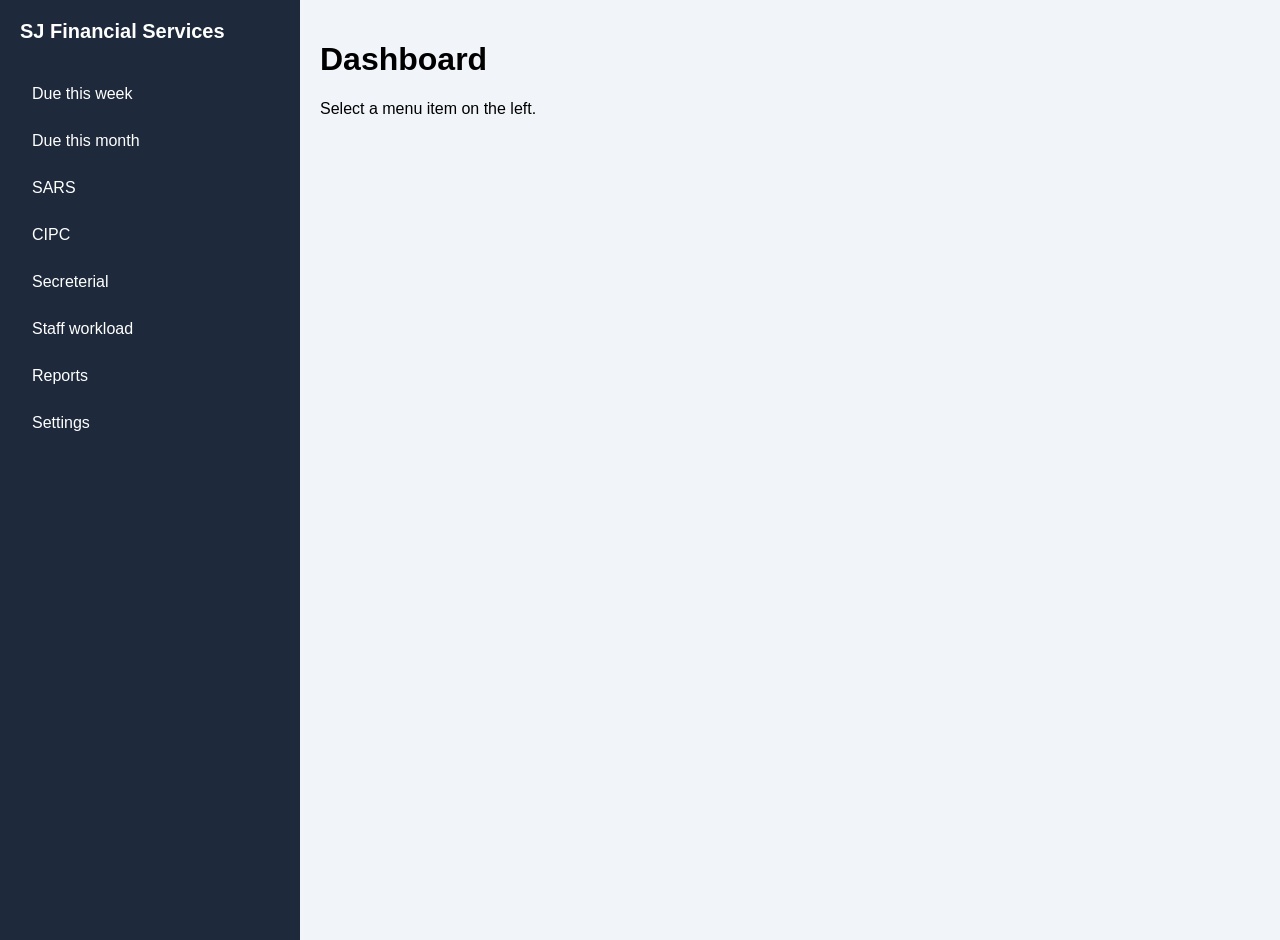
==== index.html @ 594ad9fa "Add new dropdowns and update saveCompanySetup function" ====
<!DOCTYPE html>
<html lang="en">
<head>
<meta charset="UTF-8">
<meta name="viewport" content="width=device-width, initial-scale=1.0">
<title>Firm Dashboard</title>

<style>
body {
    margin: 0;
    font-family: Arial, sans-serif;
    display: flex;
}

/* Sidebar */
.sidebar {
    width: 260px;
    background: #1e293b;
    color: white;
    height: 100vh;
    padding: 20px;
    overflow-y: auto;
}

.company-name {
    font-size: 20px;
    font-weight: bold;
    margin-bottom: 30px;
}

.menu-item {
    padding: 12px;
    margin-bottom: 5px;
    cursor: pointer;
    border-radius: 6px;
}

.menu-item:hover {
    background: #334155;
}

/* Submenu */
.submenu {
    display: none;
    margin-left: 10px;
}

.submenu-item {
    padding: 10px;
    font-size: 14px;
    background: #0f172a;
    margin-bottom: 3px;
    border-radius: 4px;
    cursor: pointer;
}

.submenu-item:hover {
    background: #1e293b;
}

/* Main content */
.main {
    flex: 1;
    padding: 20px;
    background: #f1f5f9;
    overflow-x: auto;
}

/* Excel Table */
.excel-table {
    width: 100%;
    border-collapse: collapse;
    background: white;
}

.excel-table th, .excel-table td {
    border: 1px solid #ccc;
    padding: 8px;
    text-align: left;
    
    position: relative;
    resize: horizontal;
    overflow: auto;
    min-width: 100px;
}

.excel-table th {
    background: #e2e8f0;
}

.excel-table td {
    min-width: 100px;
}

/*Add widget styling*/

.widgets {
    display: grid;
    grid-template-columns: repeat(auto-fill, minmax(220px, 1fr));
    gap: 20px;
}

.widget {
    background: white;
    padding: 20px;
    border-radius: 10px;
    box-shadow: 0 2px 6px rgba(0,0,0,0.1);
    font-weight: bold;
}

/*horizontal scroll*/

.table-container {
    overflow-x: auto;
    width: 100%;
}
    
</style>
</head>

<body>

<div class="sidebar">
    <div class="company-name">SJ Financial Services</div>

    <div class="menu-item"> Due this week</div>
    <div class="menu-item"> Due this month</div>

    <div class="menu-item" onclick="toggleSars()"> SARS</div>
    <div id="sars-submenu" class="submenu">
        <div class="submenu-item" onclick="loadCompanyTaxes()">Company Taxes</div>
    </div>

    <div class="menu-item" onclick="toggleCipc()"> CIPC</div>
    <div id="cipc-submenu" class="submenu">
        <div class="submenu-item">Annual returns</div>
    </div>

    <div class="menu-item" onclick="toggleSecretarial()"> Secreterial</div>
    <div id="secretarial-submenu" class="submenu">
        <div class="submenu-item">Company registration</div>
        <div class="submenu-item">Ultimate Beneficial Ownership (UBO)</div>
        <div class="submenu-item">Compliance checklist</div>
        <div class="submenu-item">Public Officer Update</div>
        <div class="submenu-item">Company Deregistraton</div>
        <div class="submenu-item">Company Reinstatement</div>
        <div class="submenu-item">Director Changes</div>
    </div>

    <div class="menu-item" onclick="toggleStaff()"> Staff workload</div>
    <div id="staff-submenu" class="submenu">
        <div class="submenu-item">Staff 1</div>
        <div class="submenu-item">Staff 2</div>
        <div class="submenu-item">Staff 3</div>
        <div class="submenu-item">Staff 4</div>
        <div class="submenu-item">Staff 5</div>
    </div>

    <div class="menu-item"> Reports</div>

    <div class="menu-item" onclick="toggleSettings()"> Settings</div>
    <div id="settings-submenu" class="submenu">
        <div class="submenu-item" onclick="loadCompanySetup()">Company setup</div>
        <div class="submenu-item">Staff Setup</div>
    </div>
</div>

<div class="main" id="main-content">
    <h1>Dashboard</h1>
    <p>Select a menu item on the left.</p>
</div>

<script>
    let companyDatabase = [];

/* Dropdown toggles */

function toggleSars(){
    toggleMenu("sars-submenu");
}

function toggleCipc(){
    toggleMenu("cipc-submenu");
}

function toggleSecretarial(){
    toggleMenu("secretarial-submenu");
}

function toggleStaff(){
    toggleMenu("staff-submenu");
}

function toggleSettings(){
    toggleMenu("settings-submenu");
}

function toggleMenu(id){
    var menu = document.getElementById(id);
    menu.style.display = (menu.style.display === "block") ? "none" : "block";
}

/* Load Company Setup Table */

function loadCompanySetup(){
    document.getElementById("main-content").innerHTML = `
        <h2>Company Setup</h2>

        <div class="table-container">
             <table class="excel-table">
            <thead>
                <tr>
                    <th>Business Name</th>
                    <th>Company registration number</th>
                    <th>Registration Date</th>
                    <th>AR</th>
                    <th>EMP 201</th>
                    <th>EMP 501</th>
                    <th>Payslips</th>
                    <th>ITR12</th>
                    <th>IRPs</th>
                    <th>VAT201</th>
                    <th>IRP6</th>
                    <th>AFS</th>
                    <th>Tax RT</th>
                </tr>
            </thead>
            <tbody id="company-table-body">
                ${createRow()}
            </tbody>
        </table>
    </div>
        <br>
        <button onclick="addCompanyRow()">Add Company</button>
        <button onclick="removeCompanyRow()">Remove Company</button>
    `;
}

function addCompanyRow(){
    const table = document.getElementById("company-table-body");
    table.insertAdjacentHTML("beforeend", createRow());
}

function removeCompanyRow(){
    const table = document.getElementById("company-table-body");
    const rowCount = table.rows.length;

    if(rowCount > 1){
        table.deleteRow(rowCount - 1);
    } else {
        alert("At least one row must remain.");
    }
}

function createRow(){
    return `
    <tr>
        <td contenteditable="true"></td>
        <td contenteditable="true"></td>
        <td contenteditable="true"></td>

        ${yesNoDropdown()}  <!-- AR -->
        ${yesNoDropdown()}  <!-- EMP201 -->
        ${yesNoDropdown()}  <!-- EMP501 -->
        ${yesNoDropdown()}  <!-- Payslips -->
        ${yesNoDropdown()}  <!-- ITR12 -->
        ${yesNoDropdown()}  <!-- IRPs -->
        ${vatDropdown()}    <!-- VAT201 -->
        ${yesNoDropdown()}  <!-- IRP6 -->
        ${yesNoDropdown()}  <!-- AFS -->
        ${yesNoDropdown()}  <!-- Tax RT -->
    </tr>
    `;
}

function yesNoDropdown(){
    return `
    <td>
        <select>
            <option value=""></option>
            <option>Yes</option>
            <option>No</option>
        </select>
    </td>
    `;
}

function loadCompanyTaxes(){
    const main = document.getElementById("main-content");

    main.innerHTML = `
        <h2>SARS — Company Taxes</h2>

        <div class="widgets">
            <div class="widget" onclick="loadComplianceTable('emp201','EMP201')">EMP201</div>
            <div class="widget" onclick="loadComplianceTable('emp501','EMP501')">EMP501</div>
            <div class="widget" onclick="loadVAT201()">VAT201</div>
            <div class="widget" onclick="loadComplianceTable('irp6','IRP6')">IRP6</div>
            <div class="widget" onclick="loadComplianceTable('taxrt','ITR14')">ITR14</div>
            <div class="widget" onclick="loadComplianceTable('itr12','ITR12')">ITR12</div>
            <div class="widget" onclick="loadComplianceTable('emp501','IRP5/IT3a')">IRP5/IT3a</div>
        </div>
    `;
}

function loadEMP201(){

    saveCompanySetup();

    document.getElementById("main-content").innerHTML = `
        <h2>SARS — EMP201</h2>

        <div class="table-container">
        <table class="excel-table">
            <thead>
                <tr>
                    <th>Business name</th>
                    <th>March</th>
                    <th>April</th>
                    <th>May</th>
                    <th>June</th>
                    <th>July</th>
                    <th>August</th>
                    <th>September</th>
                    <th>October</th>
                    <th>November</th>
                    <th>December</th>
                    <th>January</th>
                    <th>February</th>
                </tr>
            </thead>
            <tbody id="emp201-body">
            </tbody>
        </table>
        </div>
    `;

    populateEMP201();
    setTimeout(enableColumnResize, 100);
}

    /*pull companies from company setup*/

    function populateCompliance(field){

    const body = document.getElementById("compliance-body");

    companyDatabase.forEach(company => {

        if(company[field] === "Yes"){

            const row = body.insertRow();

            row.insertCell().innerText = company.name;

            for(let i=0;i<12;i++){
                const cell = row.insertCell();
                cell.contentEditable = "true";
            }

        }

    });
}

    /*Save companies when leaving dashboard on the right*/

function saveCompanySetup(){

    companyDatabase = [];

    const rows = document.querySelectorAll("#company-table-body tr");

    rows.forEach(row => {

        const cells = row.cells;

        const company = {
            name: cells[0].innerText,
            reg: cells[1].innerText,
            regDate: cells[2].innerText,
            ar: cells[3].querySelector("select")?.value,
            emp201: cells[4].querySelector("select")?.value,
            emp501: cells[5].querySelector("select")?.value,
            payslips: cells[6].querySelector("select")?.value,
            itr12: cells[7].querySelector("select")?.value,
            irps: cells[8].querySelector("select")?.value,
            vat201: cells[9].querySelector("select")?.value,
            irp6: cells[10].querySelector("select")?.value,
            afs: cells[11].querySelector("select")?.value,
            taxrt: cells[12].querySelector("select")?.value
        };

        if(company.name.trim() !== ""){
            companyDatabase.push(company);
        }

    });

}

    function enableColumnResize() {
    const ths = document.querySelectorAll(".excel-table th");

    ths.forEach(th => {
        th.style.resize = "horizontal";
        th.style.overflow = "auto";
    });
}

function loadComplianceTable(field, title){

    saveCompanySetup();

    document.getElementById("main-content").innerHTML = `
        <h2>SARS — ${title}</h2>

        <div class="table-container">
        <table class="excel-table">
            <thead>
                <tr>
                    <th>Business name</th>
                    <th>March</th>
                    <th>April</th>
                    <th>May</th>
                    <th>June</th>
                    <th>July</th>
                    <th>August</th>
                    <th>September</th>
                    <th>October</th>
                    <th>November</th>
                    <th>December</th>
                    <th>January</th>
                    <th>February</th>
                </tr>
            </thead>
            <tbody id="compliance-body"></tbody>
        </table>
        </div>
    `;

    populateCompliance(field);

    setTimeout(enableColumnResize, 100);
}

/*VAT201 Under SARS folder*/
    
function loadVAT201(){

    saveCompanySetup();

    document.getElementById("main-content").innerHTML = `
        <h2>SARS — VAT201</h2>

        <h3>VAT201 Group A</h3>
        <div class="table-container">
        <table class="excel-table">
            <thead>
                <tr>
                    <th>Business Name</th>
                    <th>March</th>
                    <th>May</th>
                    <th>June</th>
                    <th>August</th>
                    <th>September</th>
                    <th>November</th>
                    <th>January</th>
                </tr>
            </thead>
            <tbody id="vat201-body-a"></tbody>
        </table>
        </div>

        <br><br>

        <h3>VAT201 Group B</h3>
        <div class="table-container">
        <table class="excel-table">
            <thead>
                <tr>
                    <th>Business Name</th>
                    <th>April</th>
                    <th>July</th>
                    <th>October</th>
                    <th>December</th>
                    <th>February</th>
                </tr>
            </thead>
            <tbody id="vat201-body-b"></tbody>
        </table>
        </div>
    `;

    populateVAT201();

    setTimeout(enableColumnResize, 100);
}

function populateVAT201(){

    const bodyA = document.getElementById("vat201-body-a");
    const bodyB = document.getElementById("vat201-body-b");

    companyDatabase.forEach(company => {

        if(company.vat201 === "Yes Group A"){

            const rowA = bodyA.insertRow();
            rowA.insertCell().innerText = company.name;

            for(let i=0;i<7;i++){
                const cell = rowA.insertCell();
                cell.contentEditable = "true";
            }

        }

        if(company.vat201 === "Yes Group B"){

            const rowB = bodyB.insertRow();
            rowB.insertCell().innerText = company.name;

            for(let i=0;i<5;i++){
                const cell = rowB.insertCell();
                cell.contentEditable = "true";
            }

        }

    });
}

   function vatDropdown(){
    return `
    <td>
        <select>
            <option value=""></option>
            <option>No</option>
            <option>Yes Group A</option>
            <option>Yes Group B</option>
        </select>
    </td>
    `;
}
    
</script>

</body>
</html>
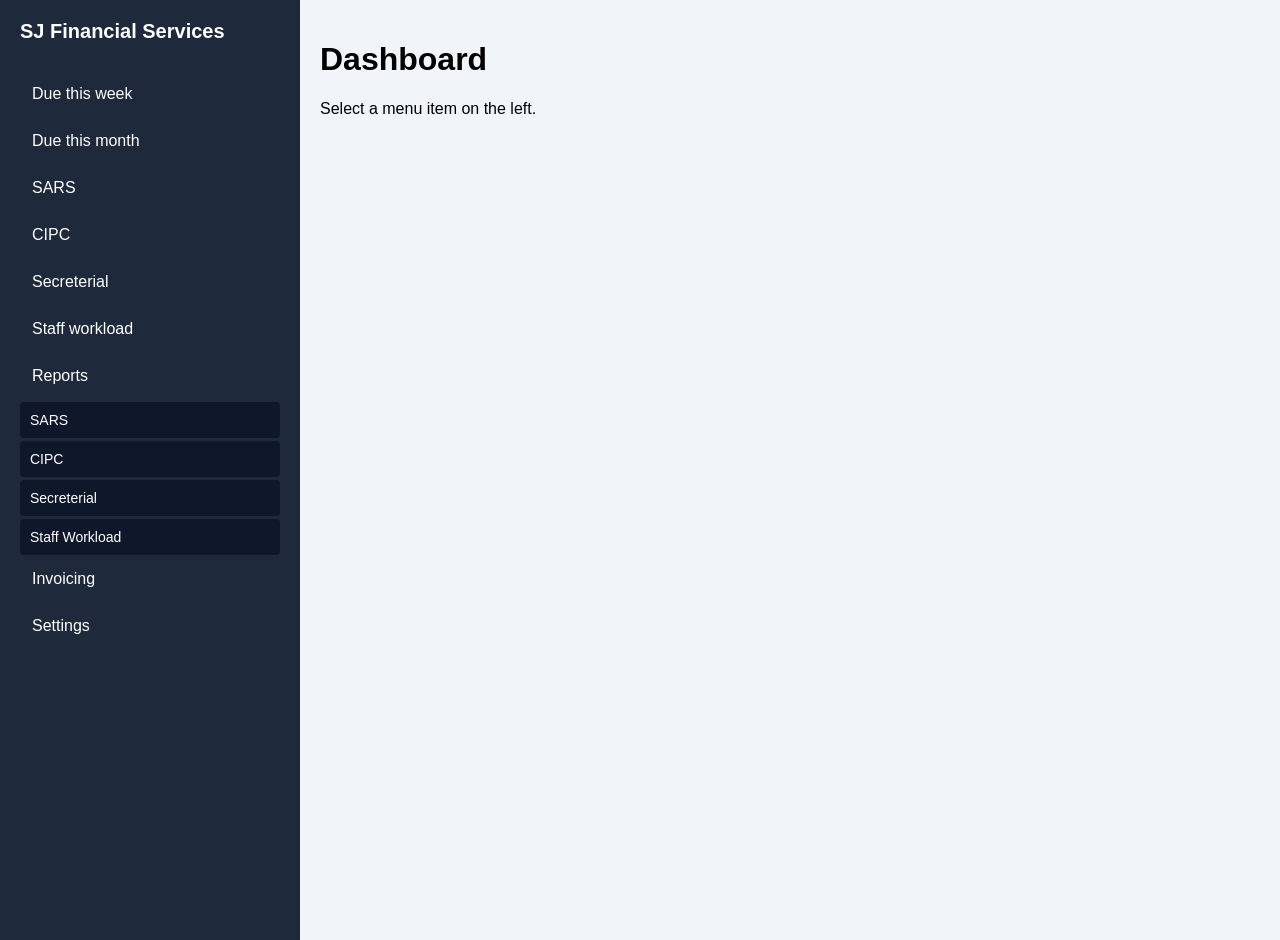
==== commit 31c6afa4: "Update index.html" ====
--- a/index.html
+++ b/index.html
@@ -114,6 +114,10 @@
     overflow-x: auto;
     width: 100%;
 }
+
+.selected-row {
+    background-color: #dbeafe !important;
+}
     
 </style>
 </head>
@@ -124,6 +128,7 @@
     <div class="company-name">SJ Financial Services</div>
 
     <div class="menu-item"> Due this week</div>
+    
     <div class="menu-item"> Due this month</div>
 
     <div class="menu-item" onclick="toggleSars()"> SARS</div>
@@ -133,7 +138,7 @@
 
     <div class="menu-item" onclick="toggleCipc()"> CIPC</div>
     <div id="cipc-submenu" class="submenu">
-        <div class="submenu-item">Annual returns</div>
+        <div class="submenu-item" onclick="loadAnnualReturns()">Annual returns</div>
     </div>
 
     <div class="menu-item" onclick="toggleSecretarial()"> Secreterial</div>
@@ -145,6 +150,7 @@
         <div class="submenu-item">Company Deregistraton</div>
         <div class="submenu-item">Company Reinstatement</div>
         <div class="submenu-item">Director Changes</div>
+        <div class="submenu-item">SARS Appointments</div>
     </div>
 
     <div class="menu-item" onclick="toggleStaff()"> Staff workload</div>
@@ -157,11 +163,17 @@
     </div>
 
     <div class="menu-item"> Reports</div>
-
+        <div class="submenu-item">SARS</div>
+        <div class="submenu-item">CIPC</div>
+        <div class="submenu-item">Secreterial</div>
+        <div class="submenu-item">Staff Workload</div>
+
+    <div class="menu-item"> Invoicing</div>
+    
     <div class="menu-item" onclick="toggleSettings()"> Settings</div>
     <div id="settings-submenu" class="submenu">
         <div class="submenu-item" onclick="loadCompanySetup()">Company setup</div>
-        <div class="submenu-item">Staff Setup</div>
+        <div class="submenu-item" onclick="loadStaffSetup()">Staff Setup</div>
     </div>
 </div>
 
@@ -172,6 +184,7 @@
 
 <script>
     let companyDatabase = [];
+    let staffCounter = 1;
 
 /* Dropdown toggles */
 
@@ -210,6 +223,7 @@
              <table class="excel-table">
             <thead>
                 <tr>
+                    <th>Select</th>
                     <th>Business Name</th>
                     <th>Company registration number</th>
                     <th>Registration Date</th>
@@ -243,18 +257,31 @@
 
 function removeCompanyRow(){
     const table = document.getElementById("company-table-body");
-    const rowCount = table.rows.length;
-
-    if(rowCount > 1){
-        table.deleteRow(rowCount - 1);
-    } else {
-        alert("At least one row must remain.");
+    const rows = table.querySelectorAll("tr");
+
+    let deleted = false;
+
+    rows.forEach((row, index) => {
+        const checkbox = row.querySelector(".row-select");
+
+        if(checkbox && checkbox.checked){
+            table.deleteRow(index);
+            deleted = true;
+        }
+    });
+
+    if(!deleted){
+        alert("Please select a company row to delete.");
     }
 }
 
 function createRow(){
     return `
     <tr>
+        <td>
+            <input type="checkbox" class="row-select" onclick="toggleRowHighlight(this)">
+        </td>
+        
         <td contenteditable="true"></td>
         <td contenteditable="true"></td>
         <td contenteditable="true"></td>
@@ -543,6 +570,186 @@
     </td>
     `;
 }
+
+    
+function toggleRowHighlight(checkbox){
+    const row = checkbox.closest("tr");
+
+    if(checkbox.checked){
+        row.classList.add("selected-row");
+    } else {
+        row.classList.remove("selected-row");
+    }
+}
+
+/*Staff setup*/
+
+function loadStaffSetup(){
+    document.getElementById("main-content").innerHTML = `
+        <h2>Staff Setup</h2>
+
+        <div class="table-container">
+        <table class="excel-table">
+            <thead>
+                <tr>
+                    <th>Select</th>
+                    <th>Staff Number</th>
+                    <th>Staff Name</th>
+                    <th>ID Number</th>
+                    <th>Tax Number</th>
+                    <th>Email</th>
+                    <th>Phone</th>
+                    <th>Start Date</th>
+                    <th>Role</th>
+                </tr>
+            </thead>
+            <tbody id="staff-table-body">
+                ${createStaffRow()}
+            </tbody>
+        </table>
+        </div>
+
+        <br>
+        <button onclick="addStaffRow()">Add Staff</button>
+        <button onclick="removeStaffRow()">Remove Staff</button>
+    `;
+}
+
+function generateStaffNumber(){
+    const number = "SJ" + String(staffCounter).padStart(3, "0");
+    staffCounter++;
+    return number;
+}
+
+function createStaffRow(){
+    return `
+    <tr>
+        <td>
+            <input type="checkbox" class="row-select" onclick="toggleRowHighlight(this)">
+        </td>
+
+        <td>${generateStaffNumber()}</td>
+
+        <td contenteditable="true"></td>
+        <td contenteditable="true"></td>
+        <td contenteditable="true"></td>
+        <td contenteditable="true"></td>
+        <td contenteditable="true"></td>
+        <td contenteditable="true"></td>
+        <td contenteditable="true"></td>
+    </tr>
+    `;
+}
+
+function addStaffRow(){
+    const table = document.getElementById("staff-table-body");
+    table.insertAdjacentHTML("beforeend", createStaffRow());
+}
+
+
+function removeStaffRow(){
+    const table = document.getElementById("staff-table-body");
+    const rows = table.querySelectorAll("tr");
+
+    rows.forEach((row, index) => {
+        const checkbox = row.querySelector(".row-select");
+
+        if(checkbox && checkbox.checked){
+            table.deleteRow(index);
+        }
+    });
+}
+
+function saveStaffSetup(){
+
+    staffDatabase = [];
+
+    const rows = document.querySelectorAll("#staff-table-body tr");
+
+    rows.forEach(row => {
+
+        const cells = row.cells;
+
+        const staff = {
+            number: cells[1].innerText,
+            name: cells[2].innerText,
+            id: cells[3].innerText,
+            tax: cells[4].innerText,
+            email: cells[5].innerText,
+            phone: cells[6].innerText,
+            startDate: cells[7].innerText,
+            role: cells[8].innerText
+        };
+
+        if(staff.name.trim() !== ""){
+            staffDatabase.push(staff);
+        }
+
+    });
+}
+
+/*Annual reutns tab*/
+
+function loadAnnualReturns(){
+
+    saveCompanySetup();
+
+    document.getElementById("main-content").innerHTML = `
+        <h2>CIPC — Annual Returns</h2>
+
+        <div class="table-container">
+        <table class="excel-table">
+            <thead>
+                <tr>
+                    <th>Business Name</th>
+                    <th>Company Registration</th>
+                    <th>Registration Date</th>
+                    <th>Month</th>
+                    <th>Notes</th>
+                </tr>
+            </thead>
+            <tbody id="ar-body"></tbody>
+        </table>
+        </div>
+    `;
+
+    populateAnnualReturns();
+
+    setTimeout(enableColumnResize, 100);
+}
+
+function populateAnnualReturns(){
+
+    const body = document.getElementById("ar-body");
+
+    companyDatabase.forEach(company => {
+
+        if(company.ar === "Yes"){
+
+            const row = body.insertRow();
+
+            row.insertCell().innerText = company.name;
+            row.insertCell().innerText = company.reg;
+            row.insertCell().innerText = company.regDate;
+
+            // Auto calculate month from registration date
+            const monthCell = row.insertCell();
+
+            if(company.regDate){
+                const date = new Date(company.regDate);
+                const month = date.toLocaleString('default', { month: 'long' });
+                monthCell.innerText = month;
+            }else{
+                monthCell.innerText = "";
+            }
+
+            // Notes editable
+            const notesCell = row.insertCell();
+            notesCell.contentEditable = "true";
+        }
+
+    });
+}
     
 </script>
 
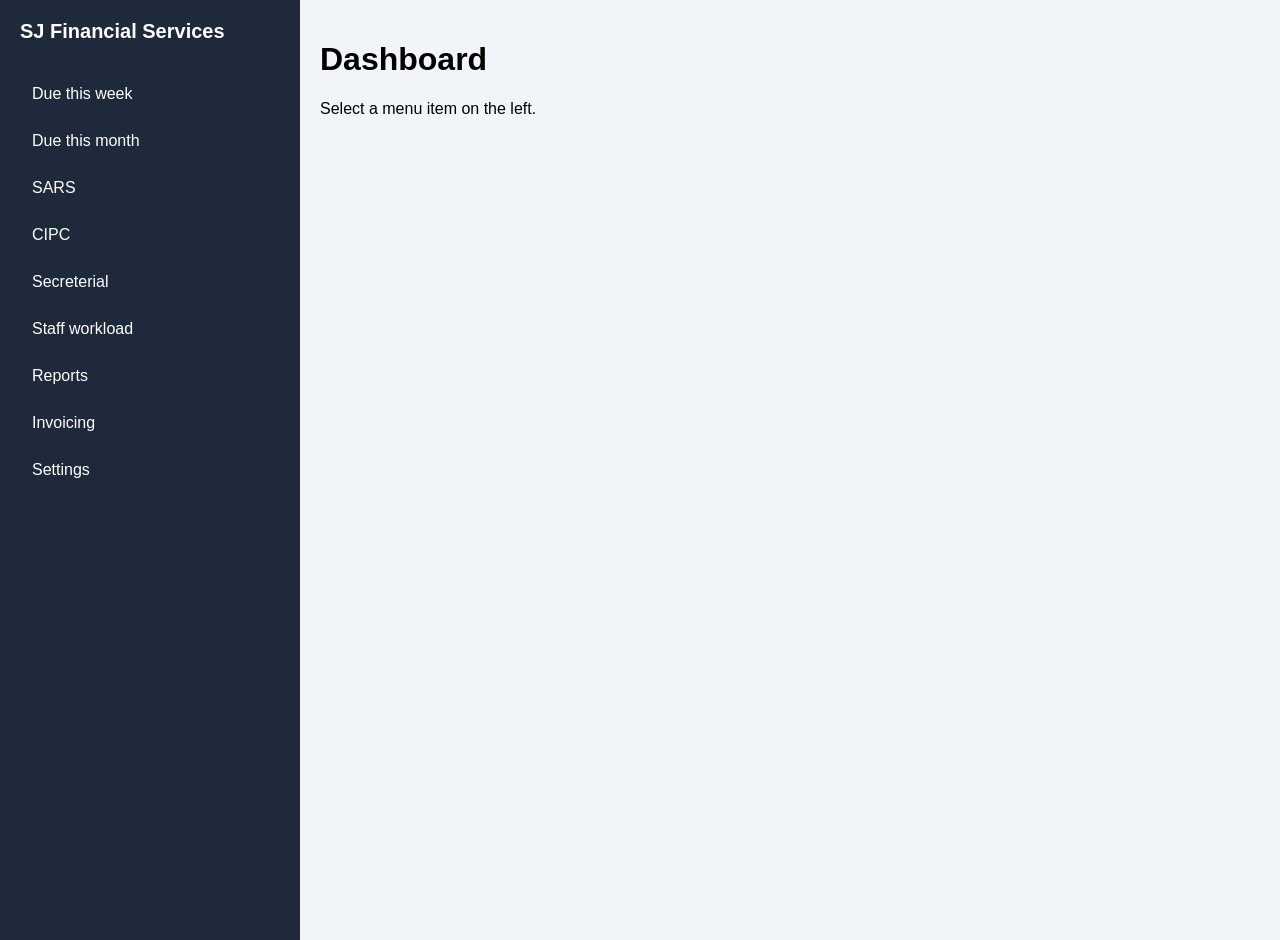
==== commit b810c1c8: "Update index.html" ====
--- a/index.html
+++ b/index.html
@@ -162,11 +162,13 @@
         <div class="submenu-item">Staff 5</div>
     </div>
 
-    <div class="menu-item"> Reports</div>
+    <div class="menu-item" onclick="toggleReports()"> Reports</div>
+    <div id="reports-submenu" class="submenu">
         <div class="submenu-item">SARS</div>
         <div class="submenu-item">CIPC</div>
         <div class="submenu-item">Secreterial</div>
         <div class="submenu-item">Staff Workload</div>
+    </div>
 
     <div class="menu-item"> Invoicing</div>
     
@@ -211,6 +213,10 @@
 function toggleMenu(id){
     var menu = document.getElementById(id);
     menu.style.display = (menu.style.display === "block") ? "none" : "block";
+}
+/* This is the code I wrote myself*/
+function toggleReports(){
+    toggleMenu("reports-submenu");
 }
 
 /* Load Company Setup Table */
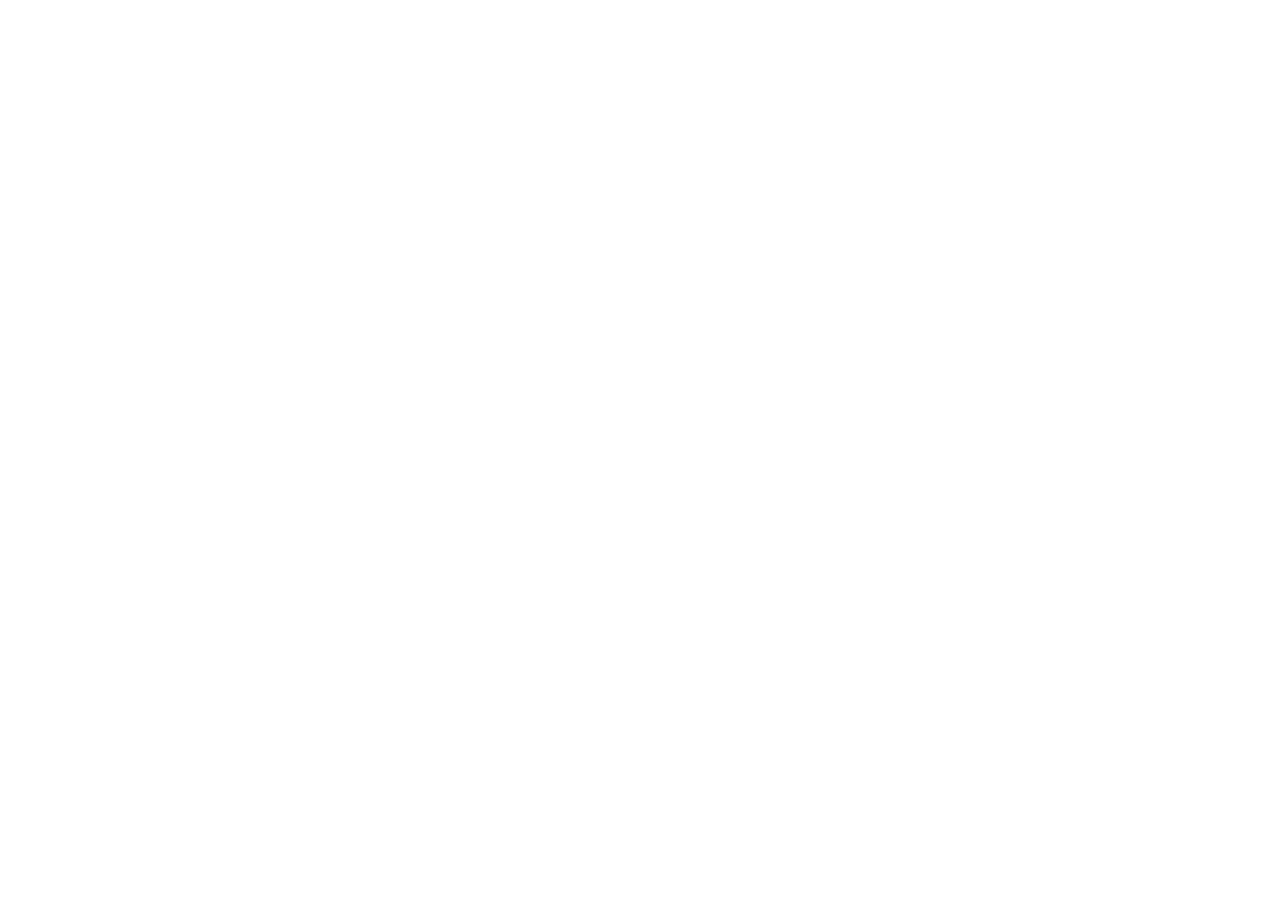
==== commit b4f84252: "Update index.html" ====
--- a/index.html
+++ b/index.html
@@ -3,70 +3,156 @@
 <head>
 <meta charset="UTF-8">
 <meta name="viewport" content="width=device-width, initial-scale=1.0">
-<title>Firm Dashboard</title>
+<title>SJ Financial Services</title>
+
+<link href="https://fonts.googleapis.com/css2?family=EB+Garamond:wght@400;500;600&family=DM+Sans:wght@300;400;500&display=swap" rel="stylesheet">
 
 <style>
+* { box-sizing: border-box; }
+
 body {
     margin: 0;
     font-family: Arial, sans-serif;
     display: flex;
-}
-
-/* Sidebar */
+    height: 100vh;
+    overflow: hidden;
+}
+
+/* ─── SIDEBAR ─────────────────────────────────── */
 .sidebar {
     width: 260px;
+    min-width: 260px;
     background: #1e293b;
     color: white;
     height: 100vh;
-    padding: 20px;
+    display: flex;
+    flex-direction: column;
+    overflow: hidden;
+    transition: width 0.25s ease, min-width 0.25s ease;
+    flex-shrink: 0;
+}
+
+.sidebar.collapsed {
+    width: 64px;
+    min-width: 64px;
+}
+
+.sidebar-header {
+    display: flex;
+    align-items: center;
+    gap: 12px;
+    padding: 14px 12px;
+    min-height: 60px;
+    flex-shrink: 0;
+}
+
+.sidebar-toggle {
+    font-size: 20px;
+    cursor: pointer;
+    padding: 6px;
+    border-radius: 6px;
+    flex-shrink: 0;
+    width: 36px;
+    height: 36px;
+    display: flex;
+    align-items: center;
+    justify-content: center;
+}
+
+.sidebar-toggle:hover {
+    background: rgba(255,255,255,0.15);
+}
+
+.company-name {
+    font-size: 16px;
+    font-weight: bold;
+    white-space: nowrap;
+    overflow: hidden;
+    opacity: 1;
+    transition: opacity 0.2s ease;
+}
+
+.sidebar.collapsed .company-name {
+    opacity: 0;
+    pointer-events: none;
+    width: 0;
+}
+
+.sidebar-nav {
+    flex: 1;
     overflow-y: auto;
-}
-
-.company-name {
-    font-size: 20px;
-    font-weight: bold;
-    margin-bottom: 30px;
+    overflow-x: hidden;
+    padding: 6px 0 16px;
 }
 
 .menu-item {
-    padding: 12px;
-    margin-bottom: 5px;
-    cursor: pointer;
-    border-radius: 6px;
-}
-
-.menu-item:hover {
-    background: #334155;
+    display: flex;
+    align-items: center;
+    gap: 14px;
+    padding: 11px 14px;
+    cursor: pointer;
+    border-radius: 8px;
+    margin: 2px 6px;
+    white-space: nowrap;
+    transition: background 0.15s;
+}
+
+.menu-item:hover { background: #334155; }
+
+.menu-icon {
+    font-size: 18px;
+    flex-shrink: 0;
+    width: 22px;
+    text-align: center;
+}
+
+.menu-text {
+    font-size: 14px;
+    opacity: 1;
+    transition: opacity 0.15s ease;
+    overflow: hidden;
+}
+
+.sidebar.collapsed .menu-text {
+    opacity: 0;
+    width: 0;
+}
+
+.sidebar.collapsed .submenu {
+    display: none !important;
 }
 
 /* Submenu */
 .submenu {
     display: none;
-    margin-left: 10px;
+    margin-left: 8px;
 }
 
 .submenu-item {
-    padding: 10px;
-    font-size: 14px;
+    display: flex;
+    align-items: center;
+    gap: 10px;
+    padding: 9px 14px;
+    font-size: 13px;
     background: #0f172a;
-    margin-bottom: 3px;
-    border-radius: 4px;
-    cursor: pointer;
-}
-
-.submenu-item:hover {
-    background: #1e293b;
-}
-
-/* Main content */
+    margin: 2px 6px;
+    border-radius: 6px;
+    cursor: pointer;
+    white-space: nowrap;
+}
+
+.submenu-item:hover { background: #1e293b; }
+
+/* ─── MAIN ─────────────────────────────────────── */
 .main {
     flex: 1;
-    padding: 20px;
+    padding: 24px;
     background: #f1f5f9;
-    overflow-x: auto;
-}
-
-/* Excel Table */
+    overflow: auto;
+    height: 100vh;
+}
+
+/* ─── TABLES ────────────────────────────────────── */
 .excel-table {
     width: 100%;
     border-collapse: collapse;
@@ -77,23 +163,24 @@
     border: 1px solid #ccc;
     padding: 8px;
     text-align: left;
-    
     position: relative;
+    min-width: 100px;
+}
+
+.excel-table th {
+    background: #e2e8f0;
     resize: horizontal;
     overflow: auto;
-    min-width: 100px;
-}
-
-.excel-table th {
-    background: #e2e8f0;
-}
-
-.excel-table td {
-    min-width: 100px;
-}
-
-/*Add widget styling*/
-
+}
+
+.table-container {
+    overflow-x: auto;
+    width: 100%;
+}
+
+.selected-row { background-color: #dbeafe !important; }
+
+/* ─── WIDGETS ─────────────────────────────────── */
 .widgets {
     display: grid;
     grid-template-columns: repeat(auto-fill, minmax(220px, 1fr));
@@ -106,658 +193,318 @@
     border-radius: 10px;
     box-shadow: 0 2px 6px rgba(0,0,0,0.1);
     font-weight: bold;
-}
-
-/*horizontal scroll*/
-
-.table-container {
-    overflow-x: auto;
+    cursor: pointer;
+    transition: all 0.2s;
+}
+
+.widget:hover {
+    box-shadow: 0 4px 12px rgba(0,0,0,0.15);
+    transform: translateY(-2px);
+}
+
+/* ─── COLUMN TOGGLE ──────────────────────────── */
+.col-toggles {
+    background: white;
+    padding: 12px 16px;
+    border-radius: 8px;
+    margin-bottom: 14px;
+    display: flex;
+    flex-wrap: wrap;
+    gap: 10px;
+    align-items: center;
+    box-shadow: 0 1px 4px rgba(0,0,0,0.07);
+    font-size: 13px;
+}
+
+.col-toggles label {
+    display: flex;
+    align-items: center;
+    gap: 5px;
+    cursor: pointer;
+}
+
+/* ─── INVOICE STYLES ─────────────────────────── */
+.invoice-wrapper { max-width: 860px; margin: 0 auto; }
+
+.invoice-toolbar {
+    display: flex;
+    gap: 10px;
+    margin-bottom: 20px;
+    align-items: center;
+    flex-wrap: wrap;
+}
+
+.invoice-toolbar button {
+    padding: 10px 22px;
+    border: none;
+    border-radius: 6px;
+    cursor: pointer;
+    font-size: 14px;
+    font-weight: 600;
+}
+
+.btn-print { background: #1e293b; color: white; }
+.btn-print:hover { background: #334155; }
+.btn-new { background: #e2e8f0; color: #1e293b; }
+.btn-new:hover { background: #cbd5e1; }
+
+.invoice-box {
+    background: white;
+    padding: 50px 55px;
+    font-family: 'DM Sans', sans-serif;
+    font-size: 13.5px;
+    color: #1e293b;
+    box-shadow: 0 4px 24px rgba(0,0,0,0.08);
+}
+
+.inv-header {
+    display: flex;
+    justify-content: space-between;
+    align-items: flex-start;
+    border-bottom: 2px solid #1e293b;
+    padding-bottom: 24px;
+    margin-bottom: 30px;
+}
+
+.inv-logo {
+    width: 110px;
+    height: 80px;
+    border: 2px dashed #cbd5e1;
+    border-radius: 6px;
+    display: flex;
+    align-items: center;
+    justify-content: center;
+    font-size: 11px;
+    color: #94a3b8;
+    text-align: center;
+    cursor: pointer;
+    background: #f8fafc;
+    position: relative;
+    overflow: hidden;
+}
+
+.inv-logo img { width: 100%; height: 100%; object-fit: contain; }
+
+.inv-logo input[type="file"] {
+    position: absolute;
+    opacity: 0;
     width: 100%;
-}
-
-.selected-row {
-    background-color: #dbeafe !important;
-}
-    
+    height: 100%;
+    cursor: pointer;
+}
+
+.inv-firm-info { text-align: right; }
+
+.inv-firm-name {
+    font-family: 'EB Garamond', serif;
+    font-size: 22px;
+    font-weight: 600;
+    margin-bottom: 6px;
+}
+
+.inv-firm-info p { margin: 2px 0; font-size: 12.5px; color: #475569; }
+
+.inv-firm-info [contenteditable] {
+    display: inline-block;
+    min-width: 160px;
+    outline: none;
+    border-bottom: 1px dashed transparent;
+    transition: border-color 0.2s;
+}
+
+.inv-firm-info [contenteditable]:hover,
+.inv-firm-info [contenteditable]:focus { border-bottom-color: #94a3b8; }
+
+.inv-meta {
+    display: flex;
+    justify-content: space-between;
+    margin-bottom: 30px;
+    gap: 20px;
+}
+
+.inv-bill-to { flex: 1; }
+
+.inv-bill-to h4 {
+    font-size: 10px;
+    letter-spacing: 0.12em;
+    text-transform: uppercase;
+    color: #94a3b8;
+    margin: 0 0 8px 0;
+}
+
+.inv-bill-to [contenteditable] {
+    display: block;
+    outline: none;
+    border-bottom: 1px dashed transparent;
+    padding: 2px 0;
+    min-width: 200px;
+    transition: border-color 0.2s;
+}
+
+.inv-bill-to [contenteditable]:hover,
+.inv-bill-to [contenteditable]:focus { border-bottom-color: #94a3b8; }
+
+.inv-details-grid {
+    display: grid;
+    grid-template-columns: auto auto;
+    gap: 6px 20px;
+    font-size: 13px;
+    align-content: start;
+    text-align: right;
+}
+
+.inv-details-grid .label {
+    font-size: 10px;
+    letter-spacing: 0.1em;
+    text-transform: uppercase;
+    color: #94a3b8;
+}
+
+.inv-details-grid .value { font-weight: 500; }
+
+.inv-items {
+    width: 100%;
+    border-collapse: collapse;
+    margin-bottom: 24px;
+}
+
+.inv-items thead tr { background: #1e293b; color: white; }
+
+.inv-items thead th {
+    padding: 10px 14px;
+    font-size: 11px;
+    letter-spacing: 0.08em;
+    text-transform: uppercase;
+    font-weight: 500;
+    text-align: left;
+}
+
+.inv-items tbody tr { border-bottom: 1px solid #e2e8f0; }
+.inv-items tbody tr:hover { background: #f8fafc; }
+.inv-items tbody td { padding: 10px 14px; font-size: 13px; }
+.inv-items tbody td:nth-child(3) { text-align: right; }
+
+.inv-items select {
+    border: none;
+    background: transparent;
+    font-family: 'DM Sans', sans-serif;
+    font-size: 13px;
+    color: #1e293b;
+    width: 100%;
+    cursor: pointer;
+}
+
+.inv-items select:focus { outline: none; }
+
+.inv-items td[contenteditable] {
+    outline: none;
+    border-bottom: 1px dashed transparent;
+    transition: border-color 0.2s;
+}
+
+.inv-items td[contenteditable]:hover,
+.inv-items td[contenteditable]:focus { border-bottom-color: #94a3b8; }
+
+.inv-items td.amount { font-weight: 500; font-variant-numeric: tabular-nums; }
+
+.btn-remove-row {
+    background: none;
+    border: none;
+    color: #94a3b8;
+    cursor: pointer;
+    font-size: 16px;
+    padding: 0 4px;
+}
+
+.btn-remove-row:hover { color: #ef4444; }
+
+.inv-totals { display: flex; justify-content: flex-end; margin-bottom: 30px; }
+.inv-totals-box { width: 260px; }
+
+.inv-totals-row {
+    display: flex;
+    justify-content: space-between;
+    padding: 7px 0;
+    font-size: 13px;
+    border-bottom: 1px solid #e2e8f0;
+}
+
+.inv-totals-row.total {
+    border-bottom: 2px solid #1e293b;
+    border-top: 2px solid #1e293b;
+    font-weight: 700;
+    font-size: 15px;
+    padding: 10px 0;
+    margin-top: 4px;
+}
+
+.inv-footer {
+    display: flex;
+    justify-content: space-between;
+    gap: 30px;
+    padding-top: 24px;
+    border-top: 1px solid #e2e8f0;
+    font-size: 12.5px;
+}
+
+.inv-footer h4 {
+    font-size: 10px;
+    letter-spacing: 0.12em;
+    text-transform: uppercase;
+    color: #94a3b8;
+    margin: 0 0 8px 0;
+}
+
+.inv-footer p { margin: 3px 0; color: #475569; }
+
+.inv-footer [contenteditable] {
+    display: block;
+    outline: none;
+    border-bottom: 1px dashed transparent;
+    padding: 2px 0;
+    min-width: 180px;
+    color: #475569;
+    transition: border-color 0.2s;
+}
+
+.inv-footer [contenteditable]:hover,
+.inv-footer [contenteditable]:focus { border-bottom-color: #94a3b8; }
+
+.inv-add-row {
+    background: none;
+    border: 1px dashed #cbd5e1;
+    border-radius: 5px;
+    padding: 8px 18px;
+    cursor: pointer;
+    font-size: 13px;
+    color: #64748b;
+    margin-bottom: 20px;
+    transition: all 0.2s;
+}
+
+.inv-add-row:hover {
+    background: #f1f5f9;
+    border-color: #94a3b8;
+    color: #1e293b;
+}
+
+/* ─── PRINT ──────────────────────────────────── */
+@media print {
+    @page { size: A4 portrait; margin: 15mm; }
+    body * { visibility: hidden; }
+    .invoice-box, .invoice-box * { visibility: visible; }
+    .invoice-box {
+        position: absolute;
+        top: 0; left: 0;
+        width: 100%;
+        box-shadow: none;
+        padding: 0;
+        font-size: 11px;
+        overflow: hidden;
+    }
+    .btn-remove-row, .inv-add-row { display: none; }
+    .inv-items select { appearance: none; -webkit-appearance: none; }
+    .inv-logo input[type="file"] { display: none; }
+    [contenteditable] { border-bottom-color: transparent !important; }
+}
 </style>
-</head>
-
-<body>
-
-<div class="sidebar">
-    <div class="company-name">SJ Financial Services</div>
-
-    <div class="menu-item"> Due this week</div>
-    
-    <div class="menu-item"> Due this month</div>
-
-    <div class="menu-item" onclick="toggleSars()"> SARS</div>
-    <div id="sars-submenu" class="submenu">
-        <div class="submenu-item" onclick="loadCompanyTaxes()">Company Taxes</div>
-    </div>
-
-    <div class="menu-item" onclick="toggleCipc()"> CIPC</div>
-    <div id="cipc-submenu" class="submenu">
-        <div class="submenu-item" onclick="loadAnnualReturns()">Annual returns</div>
-    </div>
-
-    <div class="menu-item" onclick="toggleSecretarial()"> Secreterial</div>
-    <div id="secretarial-submenu" class="submenu">
-        <div class="submenu-item">Company registration</div>
-        <div class="submenu-item">Ultimate Beneficial Ownership (UBO)</div>
-        <div class="submenu-item">Compliance checklist</div>
-        <div class="submenu-item">Public Officer Update</div>
-        <div class="submenu-item">Company Deregistraton</div>
-        <div class="submenu-item">Company Reinstatement</div>
-        <div class="submenu-item">Director Changes</div>
-        <div class="submenu-item">SARS Appointments</div>
-    </div>
-
-    <div class="menu-item" onclick="toggleStaff()"> Staff workload</div>
-    <div id="staff-submenu" class="submenu">
-        <div class="submenu-item">Staff 1</div>
-        <div class="submenu-item">Staff 2</div>
-        <div class="submenu-item">Staff 3</div>
-        <div class="submenu-item">Staff 4</div>
-        <div class="submenu-item">Staff 5</div>
-    </div>
-
-    <div class="menu-item" onclick="toggleReports()"> Reports</div>
-    <div id="reports-submenu" class="submenu">
-        <div class="submenu-item">SARS</div>
-        <div class="submenu-item">CIPC</div>
-        <div class="submenu-item">Secreterial</div>
-        <div class="submenu-item">Staff Workload</div>
-    </div>
-
-    <div class="menu-item"> Invoicing</div>
-    
-    <div class="menu-item" onclick="toggleSettings()"> Settings</div>
-    <div id="settings-submenu" class="submenu">
-        <div class="submenu-item" onclick="loadCompanySetup()">Company setup</div>
-        <div class="submenu-item" onclick="loadStaffSetup()">Staff Setup</div>
-    </div>
-</div>
-
-<div class="main" id="main-content">
-    <h1>Dashboard</h1>
-    <p>Select a menu item on the left.</p>
-</div>
-
-<script>
-    let companyDatabase = [];
-    let staffCounter = 1;
-
-/* Dropdown toggles */
-
-function toggleSars(){
-    toggleMenu("sars-submenu");
-}
-
-function toggleCipc(){
-    toggleMenu("cipc-submenu");
-}
-
-function toggleSecretarial(){
-    toggleMenu("secretarial-submenu");
-}
-
-function toggleStaff(){
-    toggleMenu("staff-submenu");
-}
-
-function toggleSettings(){
-    toggleMenu("settings-submenu");
-}
-
-function toggleMenu(id){
-    var menu = document.getElementById(id);
-    menu.style.display = (menu.style.display === "block") ? "none" : "block";
-}
-/* This is the code I wrote myself*/
-function toggleReports(){
-    toggleMenu("reports-submenu");
-}
-
-/* Load Company Setup Table */
-
-function loadCompanySetup(){
-    document.getElementById("main-content").innerHTML = `
-        <h2>Company Setup</h2>
-
-        <div class="table-container">
-             <table class="excel-table">
-            <thead>
-                <tr>
-                    <th>Select</th>
-                    <th>Business Name</th>
-                    <th>Company registration number</th>
-                    <th>Registration Date</th>
-                    <th>AR</th>
-                    <th>EMP 201</th>
-                    <th>EMP 501</th>
-                    <th>Payslips</th>
-                    <th>ITR12</th>
-                    <th>IRPs</th>
-                    <th>VAT201</th>
-                    <th>IRP6</th>
-                    <th>AFS</th>
-                    <th>Tax RT</th>
-                </tr>
-            </thead>
-            <tbody id="company-table-body">
-                ${createRow()}
-            </tbody>
-        </table>
-    </div>
-        <br>
-        <button onclick="addCompanyRow()">Add Company</button>
-        <button onclick="removeCompanyRow()">Remove Company</button>
-    `;
-}
-
-function addCompanyRow(){
-    const table = document.getElementById("company-table-body");
-    table.insertAdjacentHTML("beforeend", createRow());
-}
-
-function removeCompanyRow(){
-    const table = document.getElementById("company-table-body");
-    const rows = table.querySelectorAll("tr");
-
-    let deleted = false;
-
-    rows.forEach((row, index) => {
-        const checkbox = row.querySelector(".row-select");
-
-        if(checkbox && checkbox.checked){
-            table.deleteRow(index);
-            deleted = true;
-        }
-    });
-
-    if(!deleted){
-        alert("Please select a company row to delete.");
-    }
-}
-
-function createRow(){
-    return `
-    <tr>
-        <td>
-            <input type="checkbox" class="row-select" onclick="toggleRowHighlight(this)">
-        </td>
-        
-        <td contenteditable="true"></td>
-        <td contenteditable="true"></td>
-        <td contenteditable="true"></td>
-
-        ${yesNoDropdown()}  <!-- AR -->
-        ${yesNoDropdown()}  <!-- EMP201 -->
-        ${yesNoDropdown()}  <!-- EMP501 -->
-        ${yesNoDropdown()}  <!-- Payslips -->
-        ${yesNoDropdown()}  <!-- ITR12 -->
-        ${yesNoDropdown()}  <!-- IRPs -->
-        ${vatDropdown()}    <!-- VAT201 -->
-        ${yesNoDropdown()}  <!-- IRP6 -->
-        ${yesNoDropdown()}  <!-- AFS -->
-        ${yesNoDropdown()}  <!-- Tax RT -->
-    </tr>
-    `;
-}
-
-function yesNoDropdown(){
-    return `
-    <td>
-        <select>
-            <option value=""></option>
-            <option>Yes</option>
-            <option>No</option>
-        </select>
-    </td>
-    `;
-}
-
-function loadCompanyTaxes(){
-    const main = document.getElementById("main-content");
-
-    main.innerHTML = `
-        <h2>SARS — Company Taxes</h2>
-
-        <div class="widgets">
-            <div class="widget" onclick="loadComplianceTable('emp201','EMP201')">EMP201</div>
-            <div class="widget" onclick="loadComplianceTable('emp501','EMP501')">EMP501</div>
-            <div class="widget" onclick="loadVAT201()">VAT201</div>
-            <div class="widget" onclick="loadComplianceTable('irp6','IRP6')">IRP6</div>
-            <div class="widget" onclick="loadComplianceTable('taxrt','ITR14')">ITR14</div>
-            <div class="widget" onclick="loadComplianceTable('itr12','ITR12')">ITR12</div>
-            <div class="widget" onclick="loadComplianceTable('emp501','IRP5/IT3a')">IRP5/IT3a</div>
-        </div>
-    `;
-}
-
-function loadEMP201(){
-
-    saveCompanySetup();
-
-    document.getElementById("main-content").innerHTML = `
-        <h2>SARS — EMP201</h2>
-
-        <div class="table-container">
-        <table class="excel-table">
-            <thead>
-                <tr>
-                    <th>Business name</th>
-                    <th>March</th>
-                    <th>April</th>
-                    <th>May</th>
-                    <th>June</th>
-                    <th>July</th>
-                    <th>August</th>
-                    <th>September</th>
-                    <th>October</th>
-                    <th>November</th>
-                    <th>December</th>
-                    <th>January</th>
-                    <th>February</th>
-                </tr>
-            </thead>
-            <tbody id="emp201-body">
-            </tbody>
-        </table>
-        </div>
-    `;
-
-    populateEMP201();
-    setTimeout(enableColumnResize, 100);
-}
-
-    /*pull companies from company setup*/
-
-    function populateCompliance(field){
-
-    const body = document.getElementById("compliance-body");
-
-    companyDatabase.forEach(company => {
-
-        if(company[field] === "Yes"){
-
-            const row = body.insertRow();
-
-            row.insertCell().innerText = company.name;
-
-            for(let i=0;i<12;i++){
-                const cell = row.insertCell();
-                cell.contentEditable = "true";
-            }
-
-        }
-
-    });
-}
-
-    /*Save companies when leaving dashboard on the right*/
-
-function saveCompanySetup(){
-
-    companyDatabase = [];
-
-    const rows = document.querySelectorAll("#company-table-body tr");
-
-    rows.forEach(row => {
-
-        const cells = row.cells;
-
-        const company = {
-            name: cells[0].innerText,
-            reg: cells[1].innerText,
-            regDate: cells[2].innerText,
-            ar: cells[3].querySelector("select")?.value,
-            emp201: cells[4].querySelector("select")?.value,
-            emp501: cells[5].querySelector("select")?.value,
-            payslips: cells[6].querySelector("select")?.value,
-            itr12: cells[7].querySelector("select")?.value,
-            irps: cells[8].querySelector("select")?.value,
-            vat201: cells[9].querySelector("select")?.value,
-            irp6: cells[10].querySelector("select")?.value,
-            afs: cells[11].querySelector("select")?.value,
-            taxrt: cells[12].querySelector("select")?.value
-        };
-
-        if(company.name.trim() !== ""){
-            companyDatabase.push(company);
-        }
-
-    });
-
-}
-
-    function enableColumnResize() {
-    const ths = document.querySelectorAll(".excel-table th");
-
-    ths.forEach(th => {
-        th.style.resize = "horizontal";
-        th.style.overflow = "auto";
-    });
-}
-
-function loadComplianceTable(field, title){
-
-    saveCompanySetup();
-
-    document.getElementById("main-content").innerHTML = `
-        <h2>SARS — ${title}</h2>
-
-        <div class="table-container">
-        <table class="excel-table">
-            <thead>
-                <tr>
-                    <th>Business name</th>
-                    <th>March</th>
-                    <th>April</th>
-                    <th>May</th>
-                    <th>June</th>
-                    <th>July</th>
-                    <th>August</th>
-                    <th>September</th>
-                    <th>October</th>
-                    <th>November</th>
-                    <th>December</th>
-                    <th>January</th>
-                    <th>February</th>
-                </tr>
-            </thead>
-            <tbody id="compliance-body"></tbody>
-        </table>
-        </div>
-    `;
-
-    populateCompliance(field);
-
-    setTimeout(enableColumnResize, 100);
-}
-
-/*VAT201 Under SARS folder*/
-    
-function loadVAT201(){
-
-    saveCompanySetup();
-
-    document.getElementById("main-content").innerHTML = `
-        <h2>SARS — VAT201</h2>
-
-        <h3>VAT201 Group A</h3>
-        <div class="table-container">
-        <table class="excel-table">
-            <thead>
-                <tr>
-                    <th>Business Name</th>
-                    <th>March</th>
-                    <th>May</th>
-                    <th>June</th>
-                    <th>August</th>
-                    <th>September</th>
-                    <th>November</th>
-                    <th>January</th>
-                </tr>
-            </thead>
-            <tbody id="vat201-body-a"></tbody>
-        </table>
-        </div>
-
-        <br><br>
-
-        <h3>VAT201 Group B</h3>
-        <div class="table-container">
-        <table class="excel-table">
-            <thead>
-                <tr>
-                    <th>Business Name</th>
-                    <th>April</th>
-                    <th>July</th>
-                    <th>October</th>
-                    <th>December</th>
-                    <th>February</th>
-                </tr>
-            </thead>
-            <tbody id="vat201-body-b"></tbody>
-        </table>
-        </div>
-    `;
-
-    populateVAT201();
-
-    setTimeout(enableColumnResize, 100);
-}
-
-function populateVAT201(){
-
-    const bodyA = document.getElementById("vat201-body-a");
-    const bodyB = document.getElementById("vat201-body-b");
-
-    companyDatabase.forEach(company => {
-
-        if(company.vat201 === "Yes Group A"){
-
-            const rowA = bodyA.insertRow();
-            rowA.insertCell().innerText = company.name;
-
-            for(let i=0;i<7;i++){
-                const cell = rowA.insertCell();
-                cell.contentEditable = "true";
-            }
-
-        }
-
-        if(company.vat201 === "Yes Group B"){
-
-            const rowB = bodyB.insertRow();
-            rowB.insertCell().innerText = company.name;
-
-            for(let i=0;i<5;i++){
-                const cell = rowB.insertCell();
-                cell.contentEditable = "true";
-            }
-
-        }
-
-    });
-}
-
-   function vatDropdown(){
-    return `
-    <td>
-        <select>
-            <option value=""></option>
-            <option>No</option>
-            <option>Yes Group A</option>
-            <option>Yes Group B</option>
-        </select>
-    </td>
-    `;
-}
-
-    
-function toggleRowHighlight(checkbox){
-    const row = checkbox.closest("tr");
-
-    if(checkbox.checked){
-        row.classList.add("selected-row");
-    } else {
-        row.classList.remove("selected-row");
-    }
-}
-
-/*Staff setup*/
-
-function loadStaffSetup(){
-    document.getElementById("main-content").innerHTML = `
-        <h2>Staff Setup</h2>
-
-        <div class="table-container">
-        <table class="excel-table">
-            <thead>
-                <tr>
-                    <th>Select</th>
-                    <th>Staff Number</th>
-                    <th>Staff Name</th>
-                    <th>ID Number</th>
-                    <th>Tax Number</th>
-                    <th>Email</th>
-                    <th>Phone</th>
-                    <th>Start Date</th>
-                    <th>Role</th>
-                </tr>
-            </thead>
-            <tbody id="staff-table-body">
-                ${createStaffRow()}
-            </tbody>
-        </table>
-        </div>
-
-        <br>
-        <button onclick="addStaffRow()">Add Staff</button>
-        <button onclick="removeStaffRow()">Remove Staff</button>
-    `;
-}
-
-function generateStaffNumber(){
-    const number = "SJ" + String(staffCounter).padStart(3, "0");
-    staffCounter++;
-    return number;
-}
-
-function createStaffRow(){
-    return `
-    <tr>
-        <td>
-            <input type="checkbox" class="row-select" onclick="toggleRowHighlight(this)">
-        </td>
-
-        <td>${generateStaffNumber()}</td>
-
-        <td contenteditable="true"></td>
-        <td contenteditable="true"></td>
-        <td contenteditable="true"></td>
-        <td contenteditable="true"></td>
-        <td contenteditable="true"></td>
-        <td contenteditable="true"></td>
-        <td contenteditable="true"></td>
-    </tr>
-    `;
-}
-
-function addStaffRow(){
-    const table = document.getElementById("staff-table-body");
-    table.insertAdjacentHTML("beforeend", createStaffRow());
-}
-
-
-function removeStaffRow(){
-    const table = document.getElementById("staff-table-body");
-    const rows = table.querySelectorAll("tr");
-
-    rows.forEach((row, index) => {
-        const checkbox = row.querySelector(".row-select");
-
-        if(checkbox && checkbox.checked){
-            table.deleteRow(index);
-        }
-    });
-}
-
-function saveStaffSetup(){
-
-    staffDatabase = [];
-
-    const rows = document.querySelectorAll("#staff-table-body tr");
-
-    rows.forEach(row => {
-
-        const cells = row.cells;
-
-        const staff = {
-            number: cells[1].innerText,
-            name: cells[2].innerText,
-            id: cells[3].innerText,
-            tax: cells[4].innerText,
-            email: cells[5].innerText,
-            phone: cells[6].innerText,
-            startDate: cells[7].innerText,
-            role: cells[8].innerText
-        };
-
-        if(staff.name.trim() !== ""){
-            staffDatabase.push(staff);
-        }
-
-    });
-}
-
-/*Annual reutns tab*/
-
-function loadAnnualReturns(){
-
-    saveCompanySetup();
-
-    document.getElementById("main-content").innerHTML = `
-        <h2>CIPC — Annual Returns</h2>
-
-        <div class="table-container">
-        <table class="excel-table">
-            <thead>
-                <tr>
-                    <th>Business Name</th>
-                    <th>Company Registration</th>
-                    <th>Registration Date</th>
-                    <th>Month</th>
-                    <th>Notes</th>
-                </tr>
-            </thead>
-            <tbody id="ar-body"></tbody>
-        </table>
-        </div>
-    `;
-
-    populateAnnualReturns();
-
-    setTimeout(enableColumnResize, 100);
-}
-
-function populateAnnualReturns(){
-
-    const body = document.getElementById("ar-body");
-
-    companyDatabase.forEach(company => {
-
-        if(company.ar === "Yes"){
-
-            const row = body.insertRow();
-
-            row.insertCell().innerText = company.name;
-            row.insertCell().innerText = company.reg;
-            row.insertCell().innerText = company.regDate;
-
-            // Auto calculate month from registration date
-            const monthCell = row.insertCell();
-
-            if(company.regDate){
-                const date = new Date(company.regDate);
-                const month = date.toLocaleString('default', { month: 'long' });
-                monthCell.innerText = month;
-            }else{
-                monthCell.innerText = "";
-            }
-
-            // Notes editable
-            const notesCell = row.insertCell();
-            notesCell.contentEditable = "true";
-        }
-
-    });
-}
-    
-</script>
-
-</body>
-</html>
